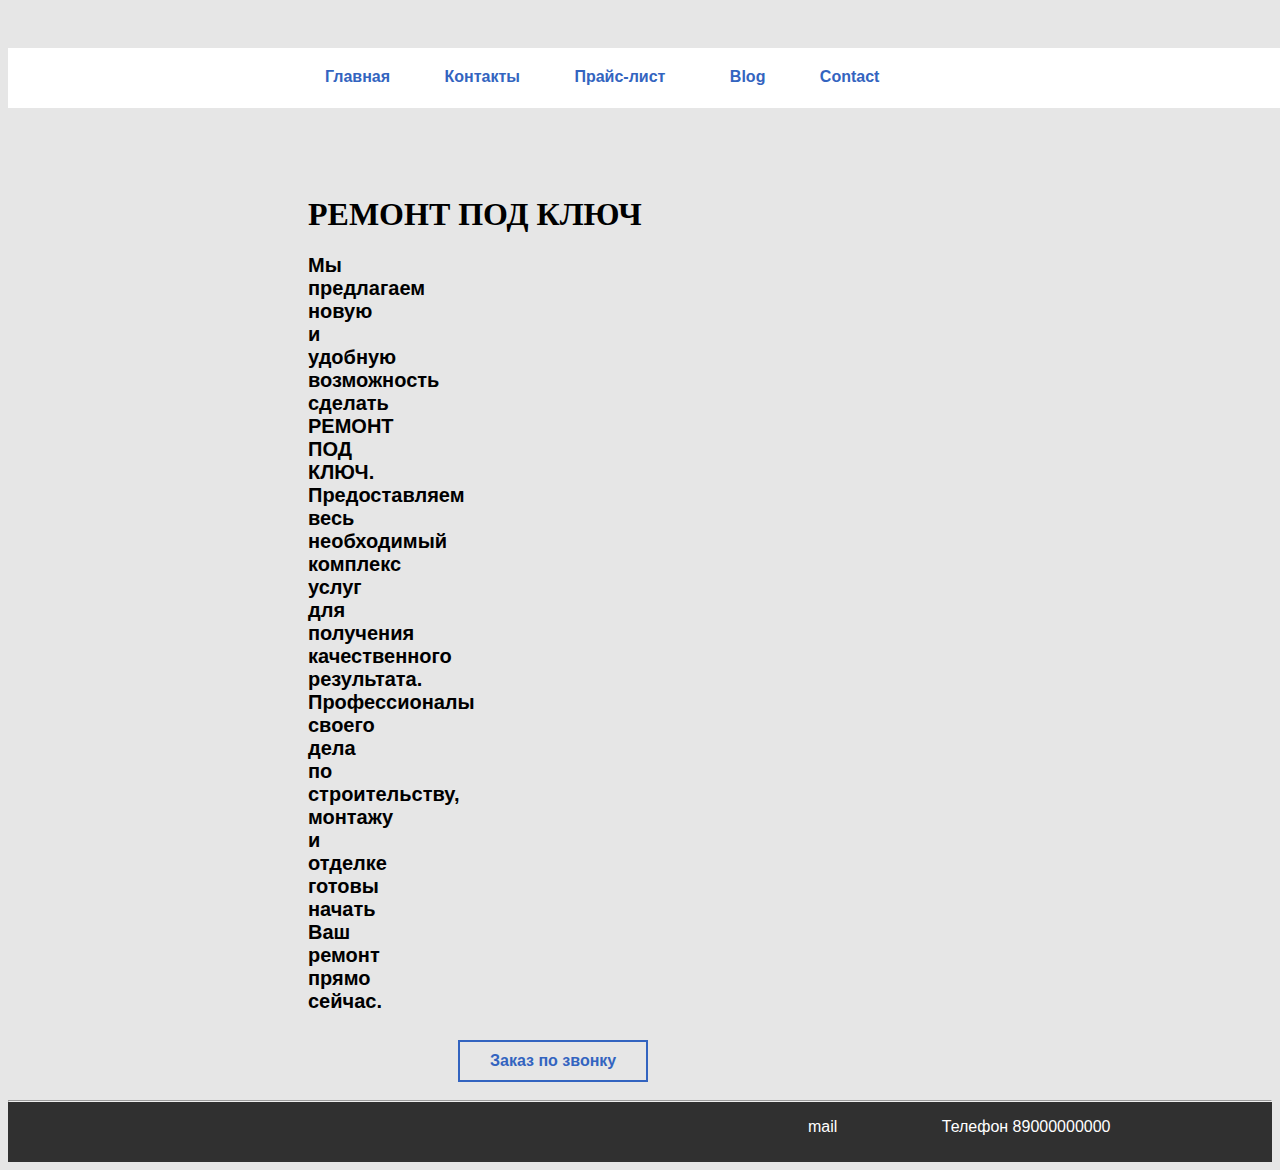
==== jitomirDeda/index.html @ 12ba358a "Add files via upload" ====
<!DOCTYPE html>


<html lang=rus>
<head>
  <meta charset="UTF-8">
  <meta name="viewport" content="width=device-width, initial-scale=1">
  <title>Браво Ремонт</title>
  <link rel="stylesheet"  href="styles.css" href="reset.css">
<link rel="shortcut icon" href="https://img.icons8.com/color/48/000000/construction-trowel--v1.png" type="image/x-icon">
  <style>
	table {
	 width: 500px; /* Ширина таблицы */
	 background: white; /* Цвет фона таблицы */
	 color: #3364c0; /* Цвет текста */
	 border-spacing: 1px; /* Расстояние между ячейками */
	}
	td, th {
	 font-size: 14px;
	 background: rgb(255, 255, 255); /* Цвет фона ячеек */
	 padding: 5px; /* Поля вокруг текста */
	 text-align: center;
	}
   </style>

</head>

<body>
	
<div class="blankblock">
</div>
			<header>
				<form></form>
				<div id="rectangle"></div>
				<nav class="one">
					<ul class="topmenu">
						<li><a href="index.html">Главная</a></li>
						<li><a href="#">Контакты</a></li>
						<li><a href="#">Прайс-лист<i class="fa fa-angle-down"></i></a>
						  <ul class="submenu">
							<table border="0">
								<tr>
								 <th class="zpl">Штукатурка</th>
								</tr>
								<tr>
									<th align="center" class="ztable">Обычная штукатурка</th>
									<th>Единицы<br>Измерения</th>
									<th>Цена, руб</th>

								   </tr>
								<tr><td></td><td>m2</td><td>36</td></tr>

								<tr>
									<th class="zpl">Окраска</th>
								   </tr>
								   <tr>
									   <th align="center" class="ztable">Стены</th>
									   <th>Единицы<br>Измерения</th>
									   <th>Цена, руб</th>
   
									  </tr>
								   <tr><td></td><td>m2</td><td>36</td></tr>

								   <tr>
									<th class="zpl">Отделочные работы</th>
								   </tr>
								   <tr>
									   <th align="center" class="ztable">Стены</th>
									   <th>Единицы<br>Измерения</th>
									   <th>Цена, руб</th>
   
									  </tr>
								   <tr><td></td><td>m2</td><td>36</td></tr>
							   </table>

						  </ul>
						</li>
						<li><a href="#">Blog</a></li>
						<li><a href="#">Contact</a></li>
					  </ul>
					</nav>
				  </nav>
			</header>

			<div>
			<h1 class="zagolovok">
				РЕМОНТ ПОД КЛЮЧ
			</h1>	
			</div>
		<h2 class="opisanie">
			Мы предлагаем новую и удобную возможность сделать РЕМОНТ ПОД КЛЮЧ. Предоставляем весь необходимый комплекс услуг для получения качественного результата.
			<wbr>Профессионалы своего дела по строительству, монтажу и отделке готовы начать Ваш ремонт прямо сейчас.<wbr>
		</h2>
			<a href="" class="knopka">
				Заказ по звонку
			</a>
</body>

<footer>
	<hr class="liniya">
	<div>
		 <p class="footeraddres">mail <spam class="footeraddres123">Телефон 89000000000</spam></p>
	</div>
	
		
<address>

</address>

</footer>



</html>
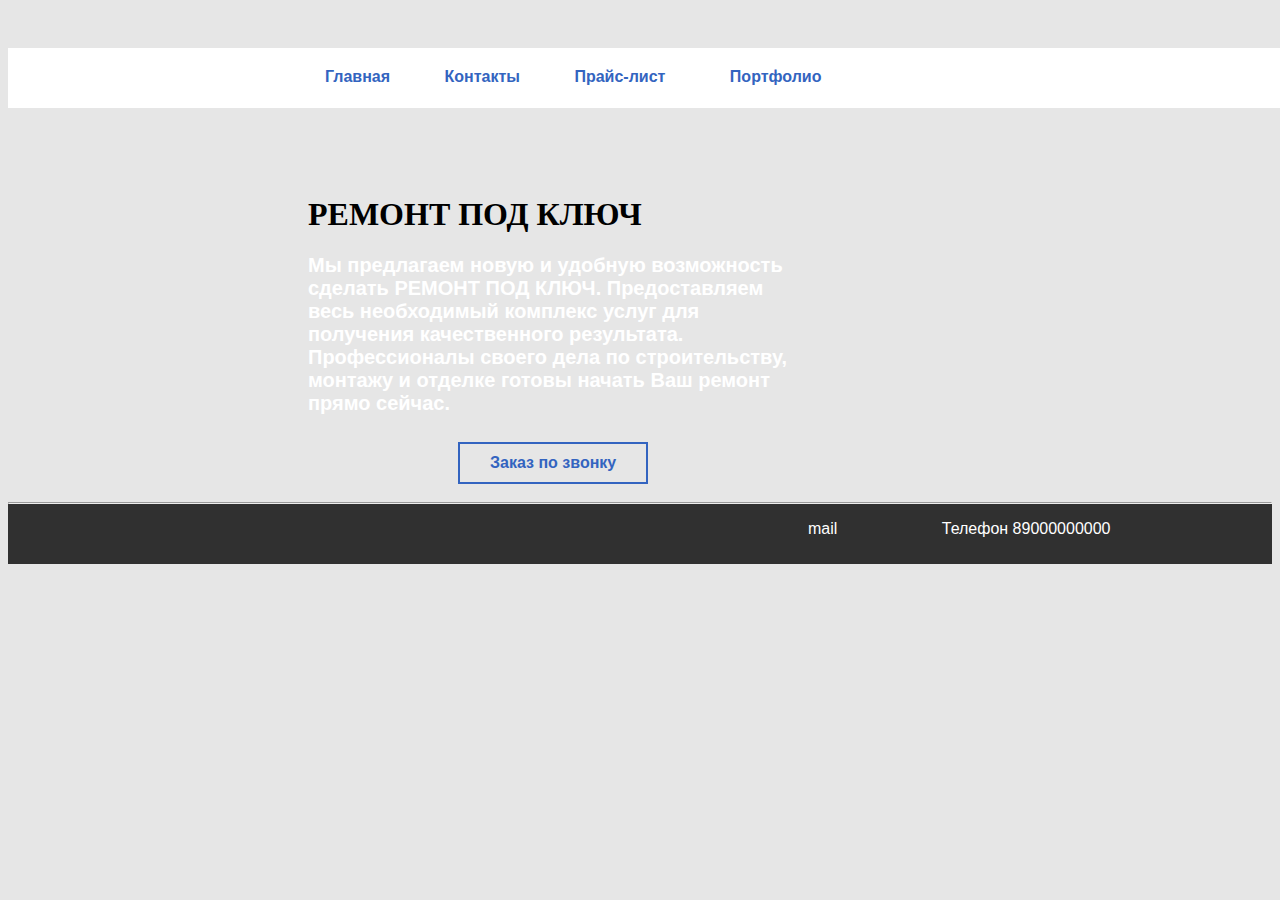
==== commit 6e223f78: "Add files via upload" ====
--- a/jitomirDeda/index.html
+++ b/jitomirDeda/index.html
@@ -4,9 +4,9 @@
 <html lang=rus>
 <head>
   <meta charset="UTF-8">
-  <meta name="viewport" content="width=device-width, initial-scale=1">
+  <meta name="viewport" content="width=device-width">
   <title>Браво Ремонт</title>
-  <link rel="stylesheet"  href="styles.css" href="reset.css">
+  <link rel="stylesheet"  type="text/css" href="styles.css" href="reset.css">
 <link rel="shortcut icon" href="https://img.icons8.com/color/48/000000/construction-trowel--v1.png" type="image/x-icon">
   <style>
 	table {
@@ -21,12 +21,13 @@
 	 padding: 5px; /* Поля вокруг текста */
 	 text-align: center;
 	}
+
    </style>
 
 </head>
 
 <body>
-	
+
 <div class="blankblock">
 </div>
 			<header>
@@ -34,7 +35,7 @@
 				<div id="rectangle"></div>
 				<nav class="one">
 					<ul class="topmenu">
-						<li><a href="index.html">Главная</a></li>
+						<li class="menu"><a href="index.html">Главная</a></li>
 						<li><a href="#">Контакты</a></li>
 						<li><a href="#">Прайс-лист<i class="fa fa-angle-down"></i></a>
 						  <ul class="submenu">
@@ -75,8 +76,7 @@
 
 						  </ul>
 						</li>
-						<li><a href="#">Blog</a></li>
-						<li><a href="#">Contact</a></li>
+						<li><a href="#">Портфолио</a></li>
 					  </ul>
 					</nav>
 				  </nav>
